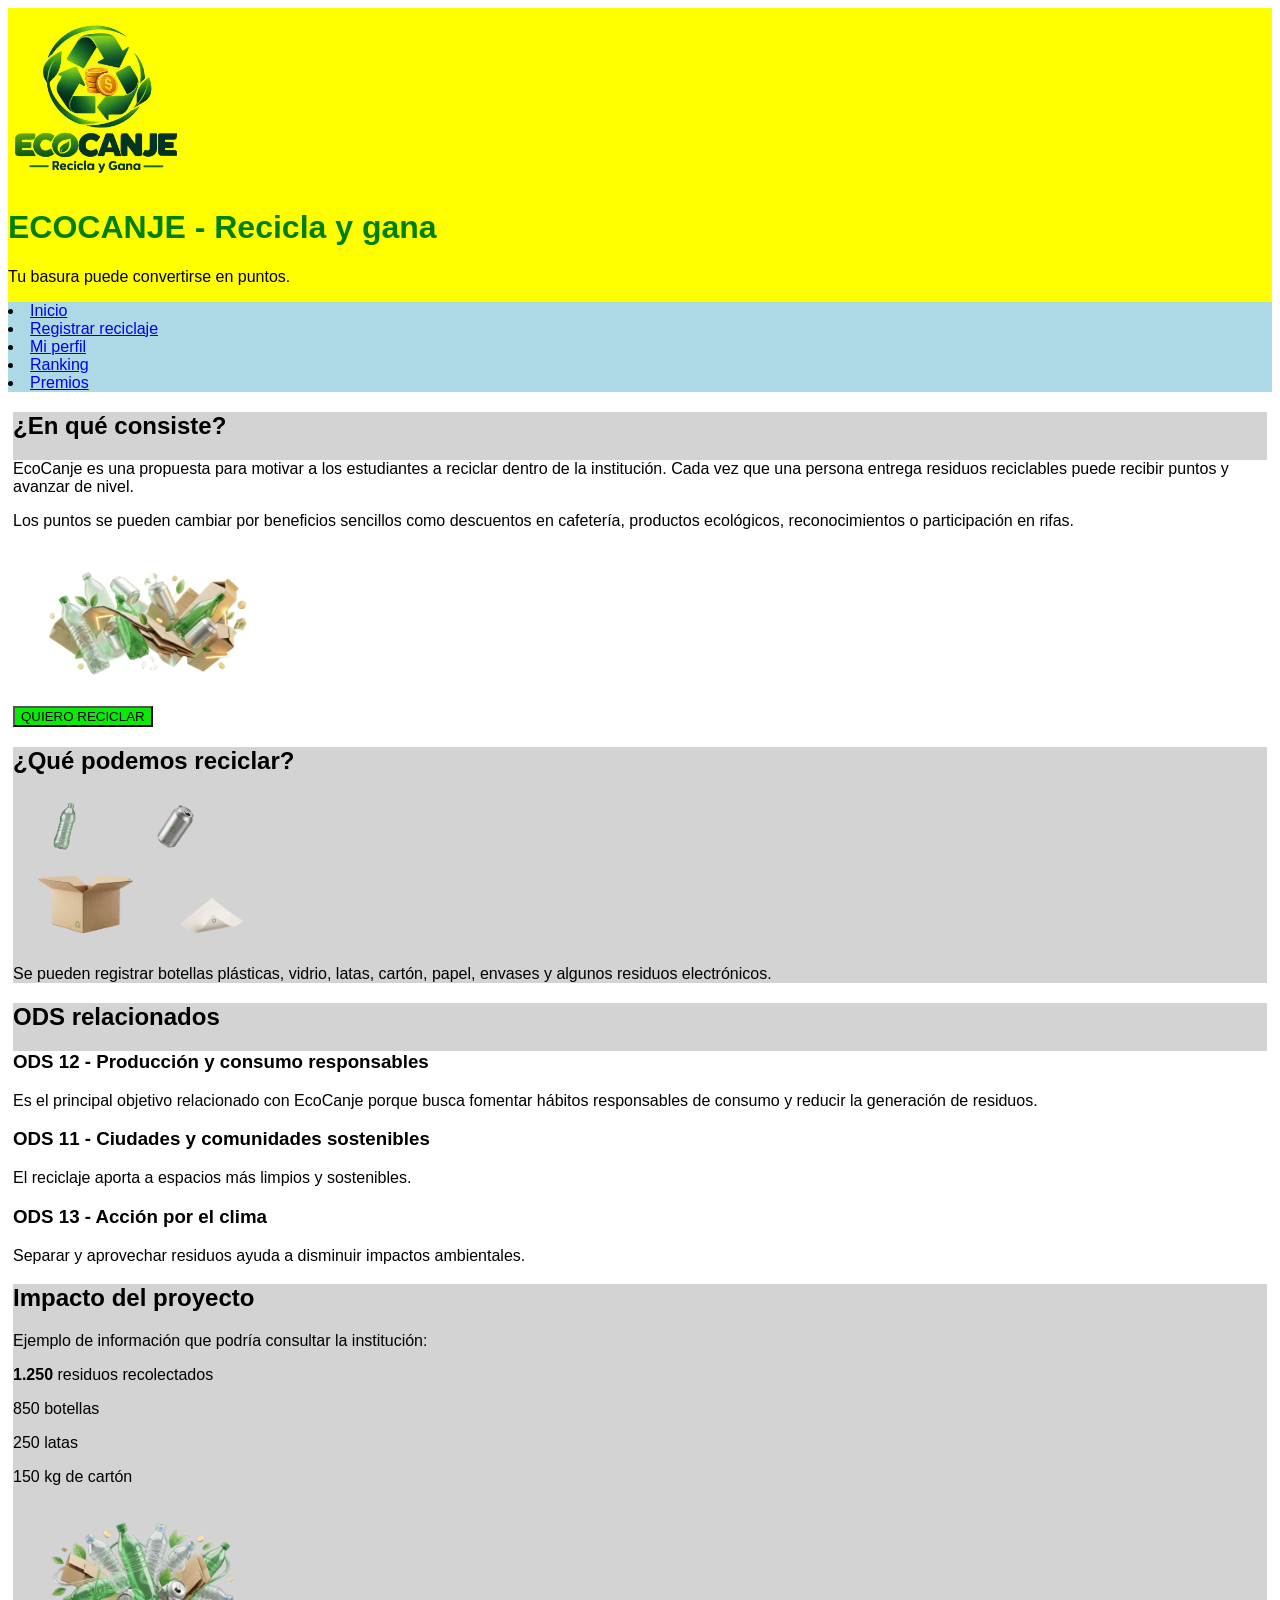
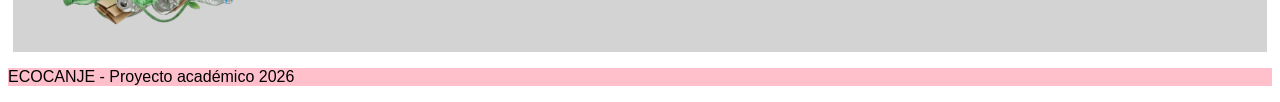
==== ECOCANJE_1/PAGES/index.html @ 577d8a68 "Add files via upload" ====
<!DOCTYPE html>
<html lang="es">
<head>
    <meta charset="UTF-8">
    <meta name="viewport" content="width=device-width, initial-scale=1.0">
    <link rel="stylesheet" href="../CSS/style.css">
    <title>EcoCanje</title>
</head>
<body>
<header>
    <img src="../ASSETS/IMG/Logo EcoCanje.png" width="170" alt="Logo EcoCanje">
    <h1>ECOCANJE - Recicla y gana</h1>
    <p>Tu basura puede convertirse en puntos.</p>
    <nav>
        <li><a href="index.html">Inicio</a></li>
        <li><a href="reciclaje.html">Registrar reciclaje</a></li>
        <li><a href="perfil.html">Mi perfil</a></li>
        <li><a href="ranking.html">Ranking</a></li>
        <li><a href="premios.html">Premios</a></li>
    </nav>
</header>

<main>
    <section>
        <h2>¿En qué consiste?</h2>
        <article>
            <p>EcoCanje es una propuesta para motivar a los estudiantes a reciclar dentro de la institución. Cada vez que una persona entrega residuos reciclables puede recibir puntos y avanzar de nivel.</p>
            <p>Los puntos se pueden cambiar por beneficios sencillos como descuentos en cafetería, productos ecológicos, reconocimientos o participación en rifas.</p>
            <img src="../ASSETS/IMG/Reciclaje/Reciclajes.png" width="270" alt="Reciclajes">
            <br>
            <a href="reciclaje.html"><button> QUIERO RECICLAR</button></a>
        </article>
    </section>

    <section>
        <h2>¿Qué podemos reciclar?</h2>
        <img src="../ASSETS/IMG/Reciclaje/Botella de plastico.png" width="100" alt="Botella plastica">
        <img src="../ASSETS/IMG/Reciclaje/Lata de aluminio.png" width="100" alt="Lata">
        <br>
        <img src="../ASSETS/IMG/Reciclaje/Caja de carton.png" width="140" alt="Caja carton">
        <img src="../ASSETS/IMG/Reciclaje/Hoja de papel.png" width="90" alt="Papel">
        <p>Se pueden registrar botellas plásticas, vidrio, latas, cartón, papel, envases y algunos residuos electrónicos.</p>
    </section>

    <section>
        <h2>ODS relacionados</h2>
        <article>
            <h3>ODS 12 - Producción y consumo responsables</h3>
            <p>Es el principal objetivo relacionado con EcoCanje porque busca fomentar hábitos responsables de consumo y reducir la generación de residuos.</p>
            <h3>ODS 11 - Ciudades y comunidades sostenibles</h3>
            <p>El reciclaje aporta a espacios más limpios y sostenibles.</p>
            <h3>ODS 13 - Acción por el clima</h3>
            <p>Separar y aprovechar residuos ayuda a disminuir impactos ambientales.</p>
        </article>
    </section>

    <section>
        <h2>Impacto del proyecto</h2>
        <p>Ejemplo de información que podría consultar la institución:</p>
        <p><b>1.250</b> residuos recolectados</p>
        <p>850 botellas</p>
        <p>250 latas</p>
        <p>150 kg de cartón</p>
        <img src="../ASSETS/IMG/Reciclaje/Reciclajes estilo 2.png" width="250" alt="Reciclaje">
    </section>
</main>

<footer>
    <p>ECOCANJE - Proyecto académico 2026</p>
</footer>
</body>
</html>
---- ECOCANJE_1/CSS/style.css ----
body{
    background-color: white;
    font-family: Arial;
}

header{
    background-color: yellow;
}

h1{
    color: green;
}

nav{
    background-color: lightblue;
}

section{
    background-color: lightgray;
    margin: 5px;
}

article{
    background-color: white;
}

img{
    margin: 3px;
}

button{
    background-color: rgb(7, 235, 7);
    color: black;
}

table{
    background-color: white;
}

th{
    background-color: orange;
}

footer{
    background-color: pink;
}
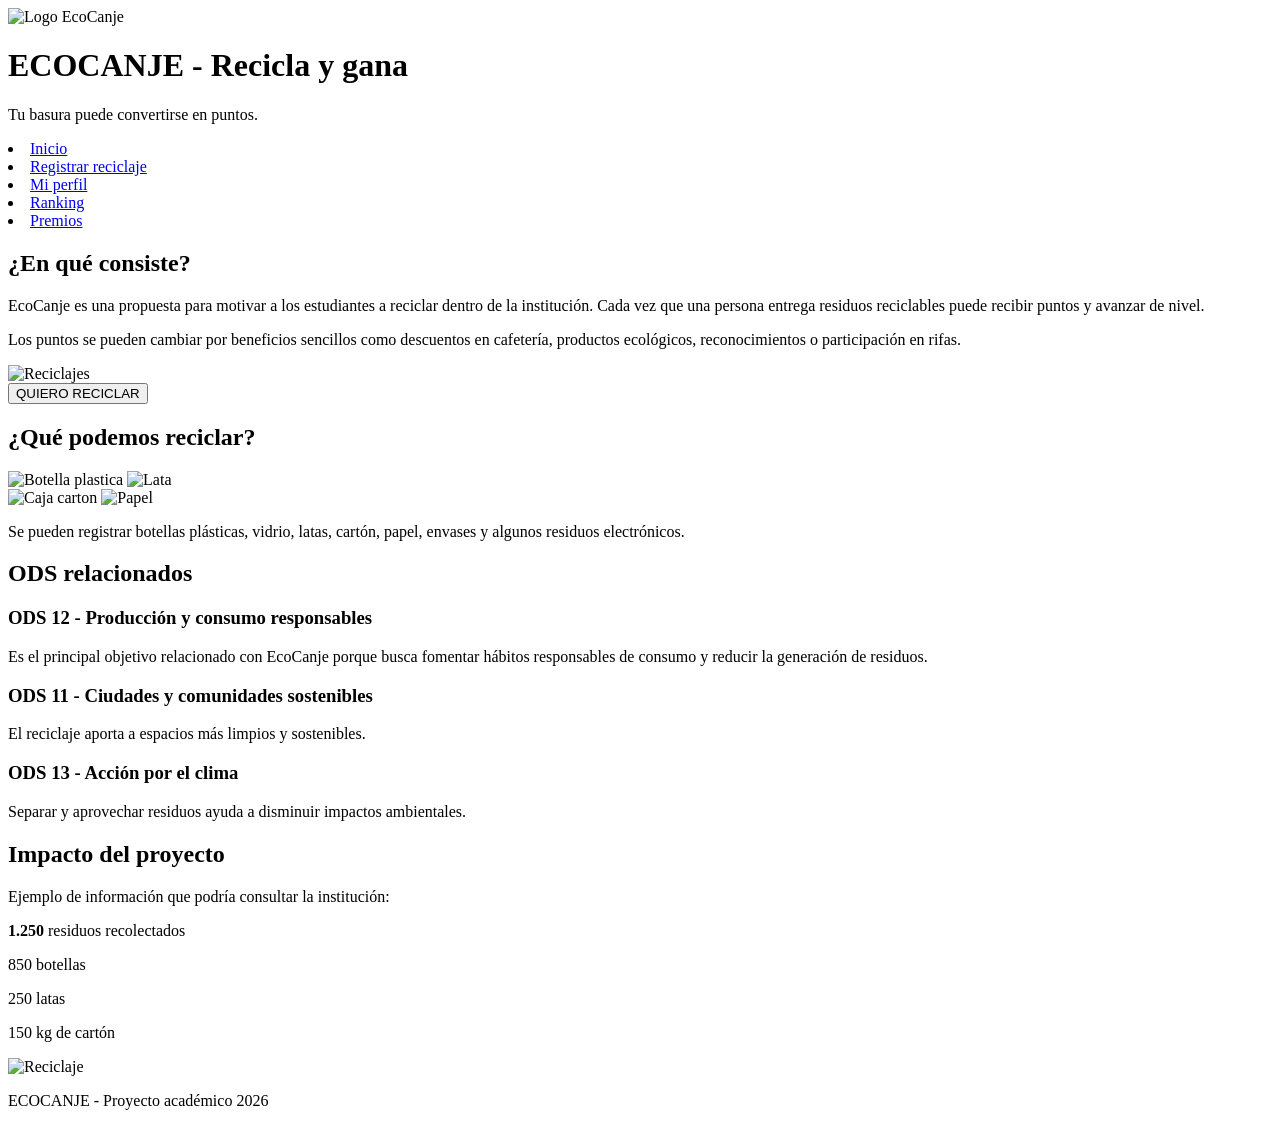
==== commit d86d52e6: "Update index.html" ====
--- a/ECOCANJE_1/PAGES/index.html
+++ b/ECOCANJE_1/PAGES/index.html
@@ -3,70 +3,144 @@
 <head>
     <meta charset="UTF-8">
     <meta name="viewport" content="width=device-width, initial-scale=1.0">
-    <link rel="stylesheet" href="../CSS/style.css">
+
+    <link rel="stylesheet" href="CSS/style.css">
+
     <title>EcoCanje</title>
 </head>
+
 <body>
+
 <header>
-    <img src="../ASSETS/IMG/Logo EcoCanje.png" width="170" alt="Logo EcoCanje">
+
+    <img src="ASSETS/IMG/Logo EcoCanje.png" width="170" alt="Logo EcoCanje">
+
     <h1>ECOCANJE - Recicla y gana</h1>
+
     <p>Tu basura puede convertirse en puntos.</p>
+
     <nav>
         <li><a href="index.html">Inicio</a></li>
-        <li><a href="reciclaje.html">Registrar reciclaje</a></li>
-        <li><a href="perfil.html">Mi perfil</a></li>
-        <li><a href="ranking.html">Ranking</a></li>
-        <li><a href="premios.html">Premios</a></li>
+        <li><a href="PAGES/reciclaje.html">Registrar reciclaje</a></li>
+        <li><a href="PAGES/perfil.html">Mi perfil</a></li>
+        <li><a href="PAGES/ranking.html">Ranking</a></li>
+        <li><a href="PAGES/premios.html">Premios</a></li>
     </nav>
+
 </header>
 
+
 <main>
+
     <section>
+
         <h2>¿En qué consiste?</h2>
+
         <article>
-            <p>EcoCanje es una propuesta para motivar a los estudiantes a reciclar dentro de la institución. Cada vez que una persona entrega residuos reciclables puede recibir puntos y avanzar de nivel.</p>
-            <p>Los puntos se pueden cambiar por beneficios sencillos como descuentos en cafetería, productos ecológicos, reconocimientos o participación en rifas.</p>
-            <img src="../ASSETS/IMG/Reciclaje/Reciclajes.png" width="270" alt="Reciclajes">
+
+            <p>
+                EcoCanje es una propuesta para motivar a los estudiantes a reciclar dentro de la institución.
+                Cada vez que una persona entrega residuos reciclables puede recibir puntos y avanzar de nivel.
+            </p>
+
+            <p>
+                Los puntos se pueden cambiar por beneficios sencillos como descuentos en cafetería,
+                productos ecológicos, reconocimientos o participación en rifas.
+            </p>
+
+            <img src="ASSETS/IMG/Reciclaje/Reciclajes.png" width="270" alt="Reciclajes">
+
             <br>
-            <a href="reciclaje.html"><button> QUIERO RECICLAR</button></a>
+
+            <a href="PAGES/reciclaje.html">
+                <button>QUIERO RECICLAR</button>
+            </a>
+
         </article>
+
     </section>
 
+
     <section>
+
         <h2>¿Qué podemos reciclar?</h2>
-        <img src="../ASSETS/IMG/Reciclaje/Botella de plastico.png" width="100" alt="Botella plastica">
-        <img src="../ASSETS/IMG/Reciclaje/Lata de aluminio.png" width="100" alt="Lata">
+
+        <img src="ASSETS/IMG/Reciclaje/Botella de plastico.png" width="100" alt="Botella plastica">
+
+        <img src="ASSETS/IMG/Reciclaje/Lata de aluminio.png" width="100" alt="Lata">
+
         <br>
-        <img src="../ASSETS/IMG/Reciclaje/Caja de carton.png" width="140" alt="Caja carton">
-        <img src="../ASSETS/IMG/Reciclaje/Hoja de papel.png" width="90" alt="Papel">
-        <p>Se pueden registrar botellas plásticas, vidrio, latas, cartón, papel, envases y algunos residuos electrónicos.</p>
+
+        <img src="ASSETS/IMG/Reciclaje/Caja de carton.png" width="140" alt="Caja carton">
+
+        <img src="ASSETS/IMG/Reciclaje/Hoja de papel.png" width="90" alt="Papel">
+
+        <p>
+            Se pueden registrar botellas plásticas, vidrio, latas, cartón, papel,
+            envases y algunos residuos electrónicos.
+        </p>
+
     </section>
 
+
     <section>
+
         <h2>ODS relacionados</h2>
+
         <article>
+
             <h3>ODS 12 - Producción y consumo responsables</h3>
-            <p>Es el principal objetivo relacionado con EcoCanje porque busca fomentar hábitos responsables de consumo y reducir la generación de residuos.</p>
+
+            <p>
+                Es el principal objetivo relacionado con EcoCanje porque busca fomentar
+                hábitos responsables de consumo y reducir la generación de residuos.
+            </p>
+
             <h3>ODS 11 - Ciudades y comunidades sostenibles</h3>
-            <p>El reciclaje aporta a espacios más limpios y sostenibles.</p>
+
+            <p>
+                El reciclaje aporta a espacios más limpios y sostenibles.
+            </p>
+
             <h3>ODS 13 - Acción por el clima</h3>
-            <p>Separar y aprovechar residuos ayuda a disminuir impactos ambientales.</p>
+
+            <p>
+                Separar y aprovechar residuos ayuda a disminuir impactos ambientales.
+            </p>
+
         </article>
+
     </section>
 
+
     <section>
+
         <h2>Impacto del proyecto</h2>
-        <p>Ejemplo de información que podría consultar la institución:</p>
+
+        <p>
+            Ejemplo de información que podría consultar la institución:
+        </p>
+
         <p><b>1.250</b> residuos recolectados</p>
+
         <p>850 botellas</p>
+
         <p>250 latas</p>
+
         <p>150 kg de cartón</p>
-        <img src="../ASSETS/IMG/Reciclaje/Reciclajes estilo 2.png" width="250" alt="Reciclaje">
+
+        <img src="ASSETS/IMG/Reciclaje/Reciclajes estilo 2.png" width="250" alt="Reciclaje">
+
     </section>
+
 </main>
 
+
 <footer>
+
     <p>ECOCANJE - Proyecto académico 2026</p>
+
 </footer>
+
 </body>
 </html>
